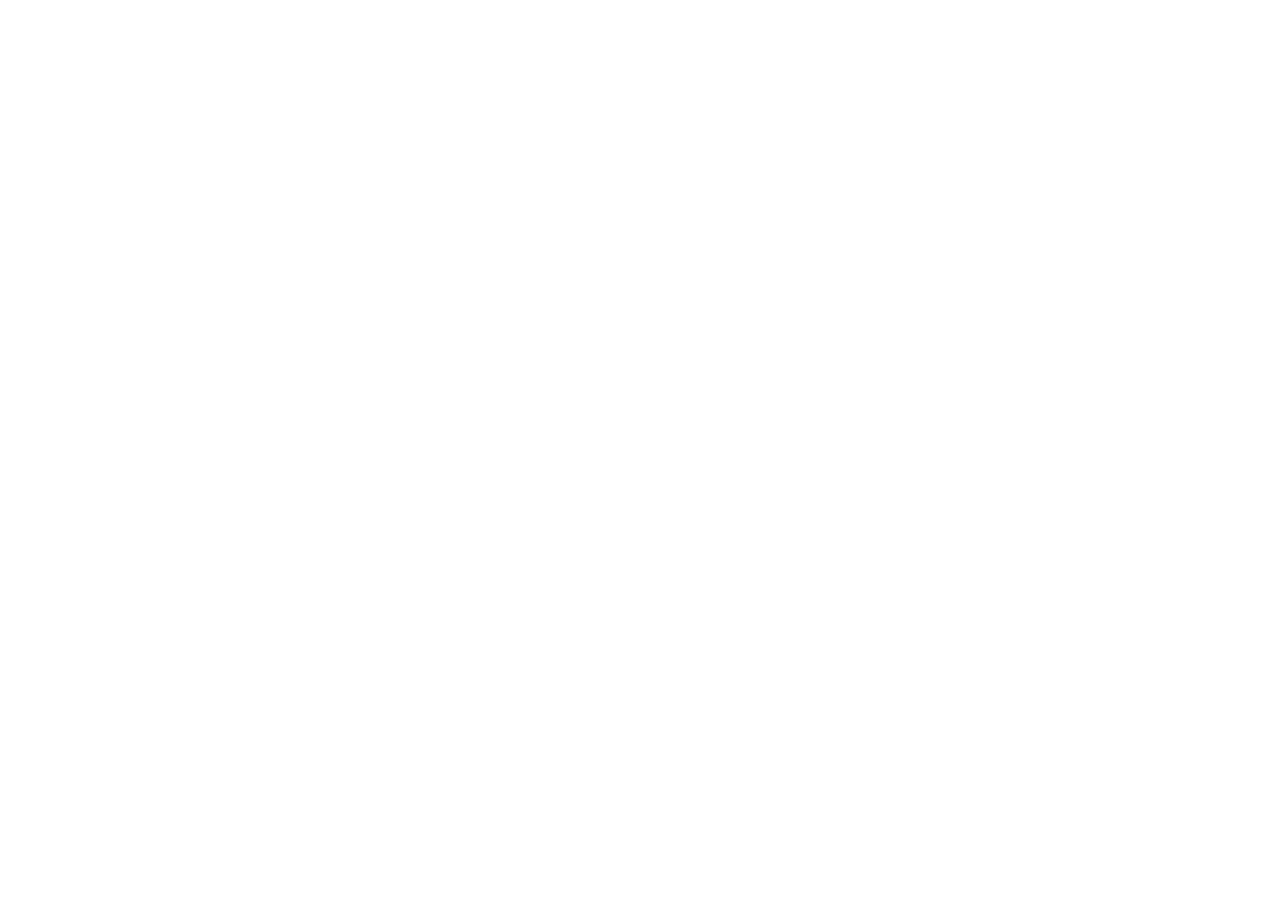
==== index.html @ a7430904 "created script.js" ====
<!DOCTYPE html>
<html lang="en">
<head>
    <meta charset="UTF-8">
    <meta http-equiv="X-UA-Compatible" content="IE=edge">
    <meta name="viewport" content="width=device-width, initial-scale=1.0">
    <title>Slava Ukraine</title>
    <link rel="stylesheet" href="file.css">
</head>
<body>
    
</body>
</html>
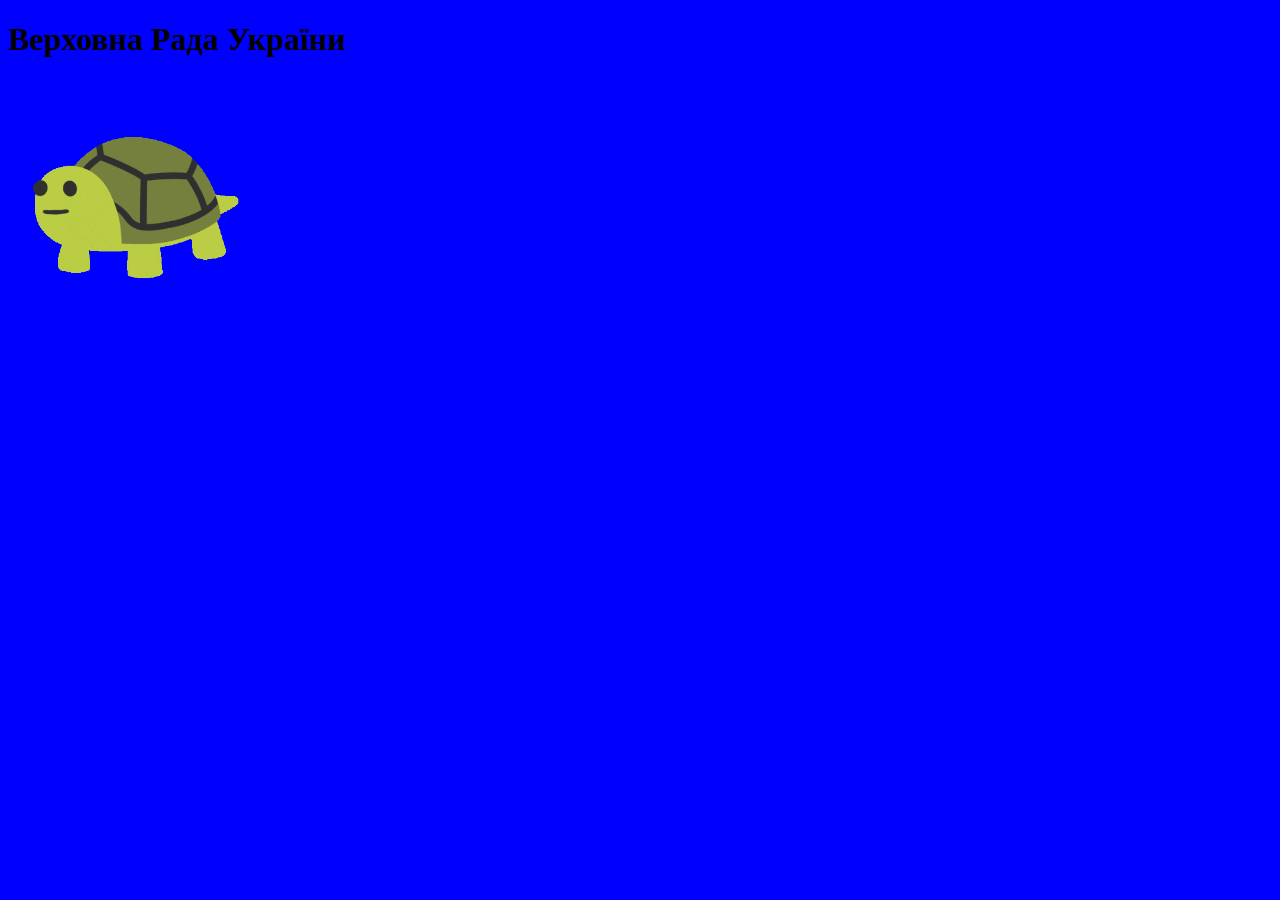
==== commit 6343443c: "created 123.gif" ====
--- a/index.html
+++ b/index.html
@@ -6,8 +6,12 @@
     <meta name="viewport" content="width=device-width, initial-scale=1.0">
     <title>Slava Ukraine</title>
     <link rel="stylesheet" href="file.css">
+    <script src="script.js"></script>
 </head>
 <body>
-    
+    <h1>Верховна Рада України</h1>
+    <a href="https://t.me/verkhovnaradaukrainy">
+        <img src="123.gif" height="250px">
+    </a>
 </body>
 </html>--- a/file.css
+++ b/file.css
@@ -0,0 +1,3 @@
+ body{
+     background-color: blue;
+ }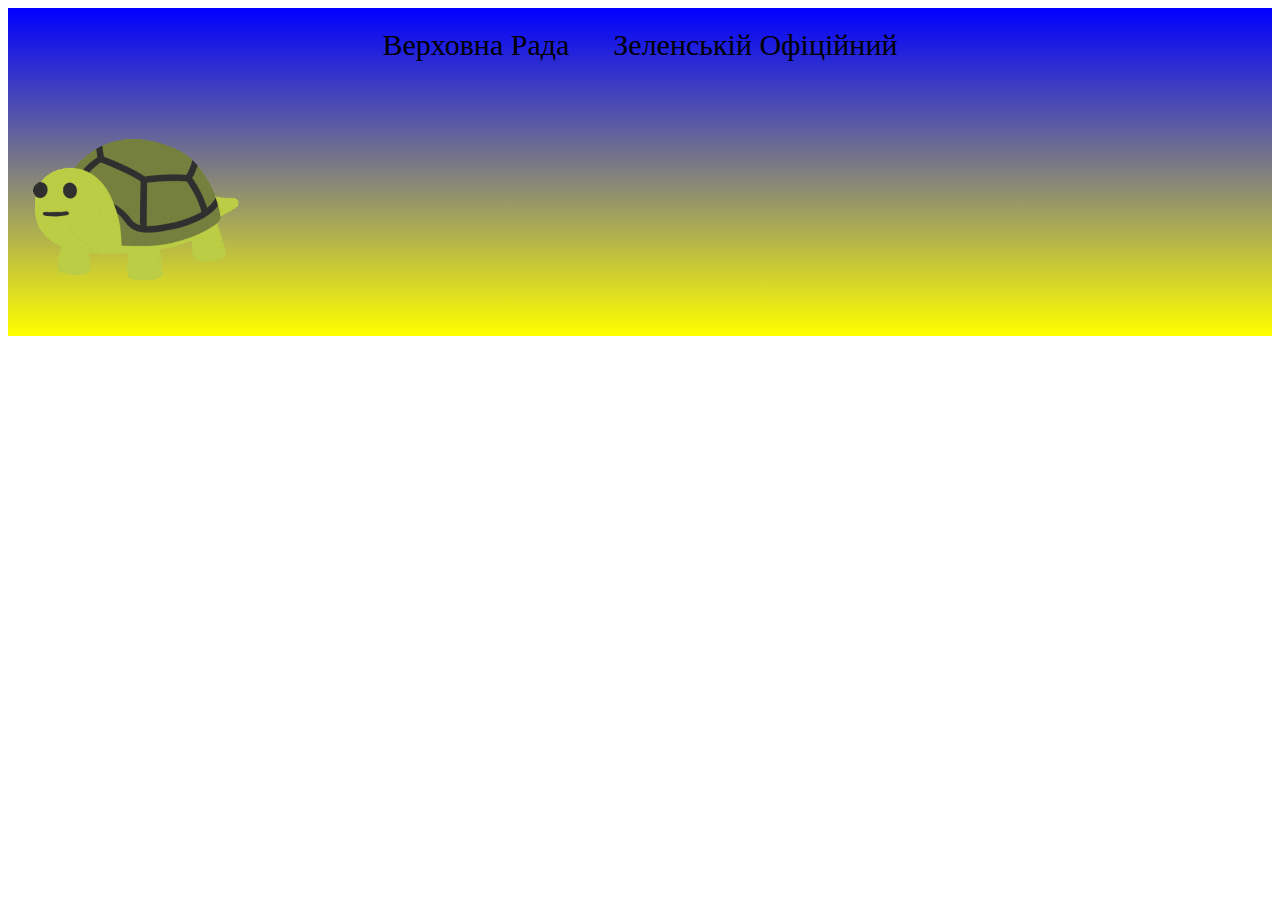
==== commit 20102fce: "chenge stile" ====
--- a/index.html
+++ b/index.html
@@ -5,13 +5,16 @@
     <meta http-equiv="X-UA-Compatible" content="IE=edge">
     <meta name="viewport" content="width=device-width, initial-scale=1.0">
     <title>Slava Ukraine</title>
-    <link rel="stylesheet" href="file.css">
+    <link rel="stylesheet" type="text/css" href="file.css">
     <script src="script.js"></script>
 </head>
 <body>
-    <h1>Верховна Рада України</h1>
-    <a href="https://t.me/verkhovnaradaukrainy">
+    <header>
+        <ul>
+            <li><a href="https://t.me/verkhovnaradaukrainy">Верховна Рада</a></li>
+            <li><a href="https://t.me/V_Zelenskiy_official">Зеленській Офіційний</a></li>
+        </ul>
         <img src="123.gif" height="250px">
-    </a>
+    </header>     
 </body>
 </html>--- a/file.css
+++ b/file.css
@@ -1,3 +1,22 @@
- body{
-     background-color: blue;
- }+header{
+    background: linear-gradient(#0000ff, #ffff00);
+}
+ul{
+    text-align: center;
+    list-style: none;
+    margin: 0;
+    padding: 20px;
+}
+a{
+    font-size: 30px;
+    padding: 20px;
+    color: black;
+    text-decoration: none;
+}
+a:hover{
+    color: red;
+    text-decoration: none;
+}
+li{
+    display: inline;
+}
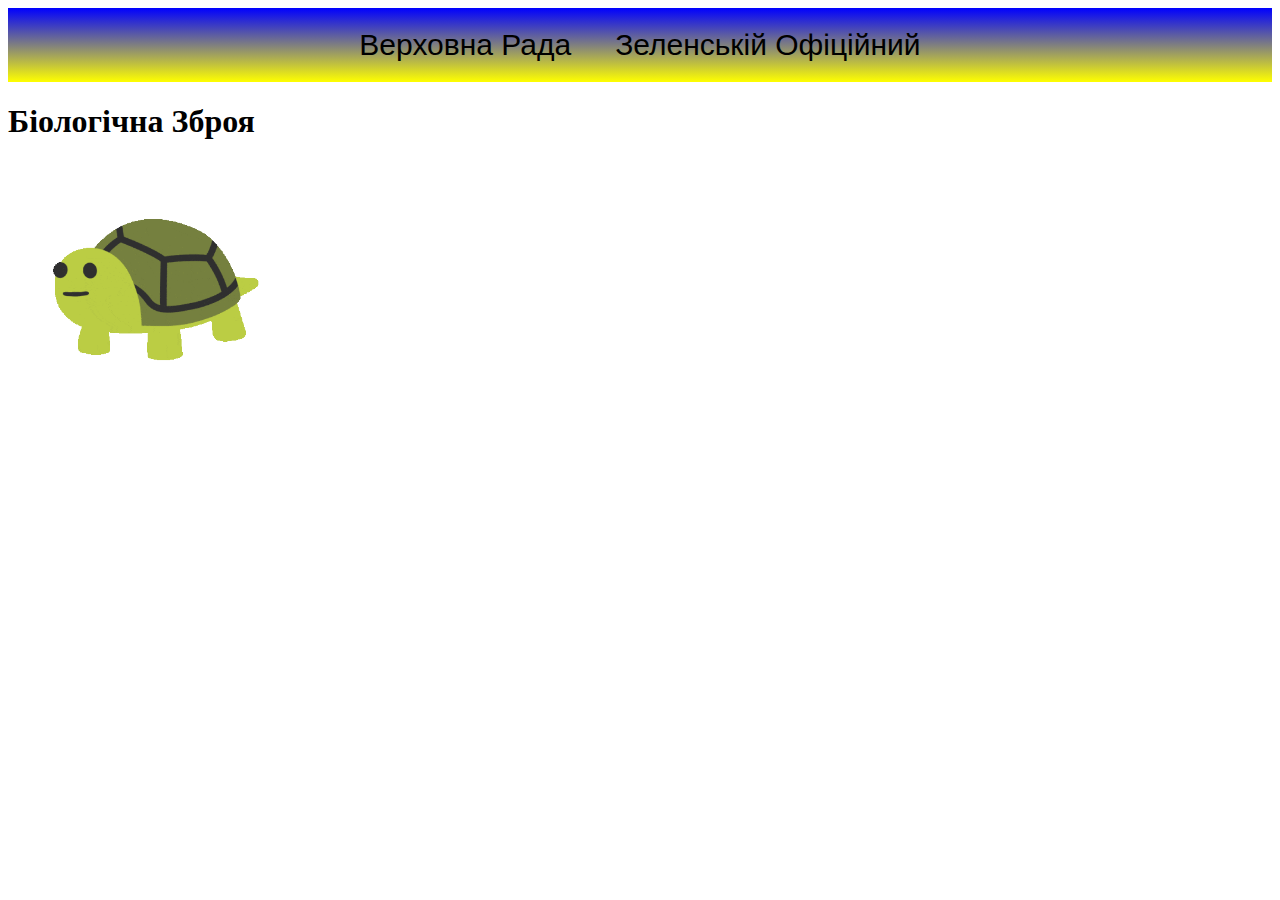
==== commit f212d788: "added link on youtube" ====
--- a/index.html
+++ b/index.html
@@ -14,7 +14,8 @@
             <li><a href="https://t.me/verkhovnaradaukrainy">Верховна Рада</a></li>
             <li><a href="https://t.me/V_Zelenskiy_official">Зеленській Офіційний</a></li>
         </ul>
-        <img src="123.gif" height="250px">
-    </header>     
+    </header>
+    <h1>Біологічна Зброя</h1>
+    <a href="https://www.youtube.com/shorts/ZV8NW7Hb-II"><img src="123.gif" height="250px"></a>     
 </body>
 </html>--- a/file.css
+++ b/file.css
@@ -8,6 +8,7 @@
     padding: 20px;
 }
 a{
+    font-family: Arial, Helvetica, sans-serif;
     font-size: 30px;
     padding: 20px;
     color: black;
